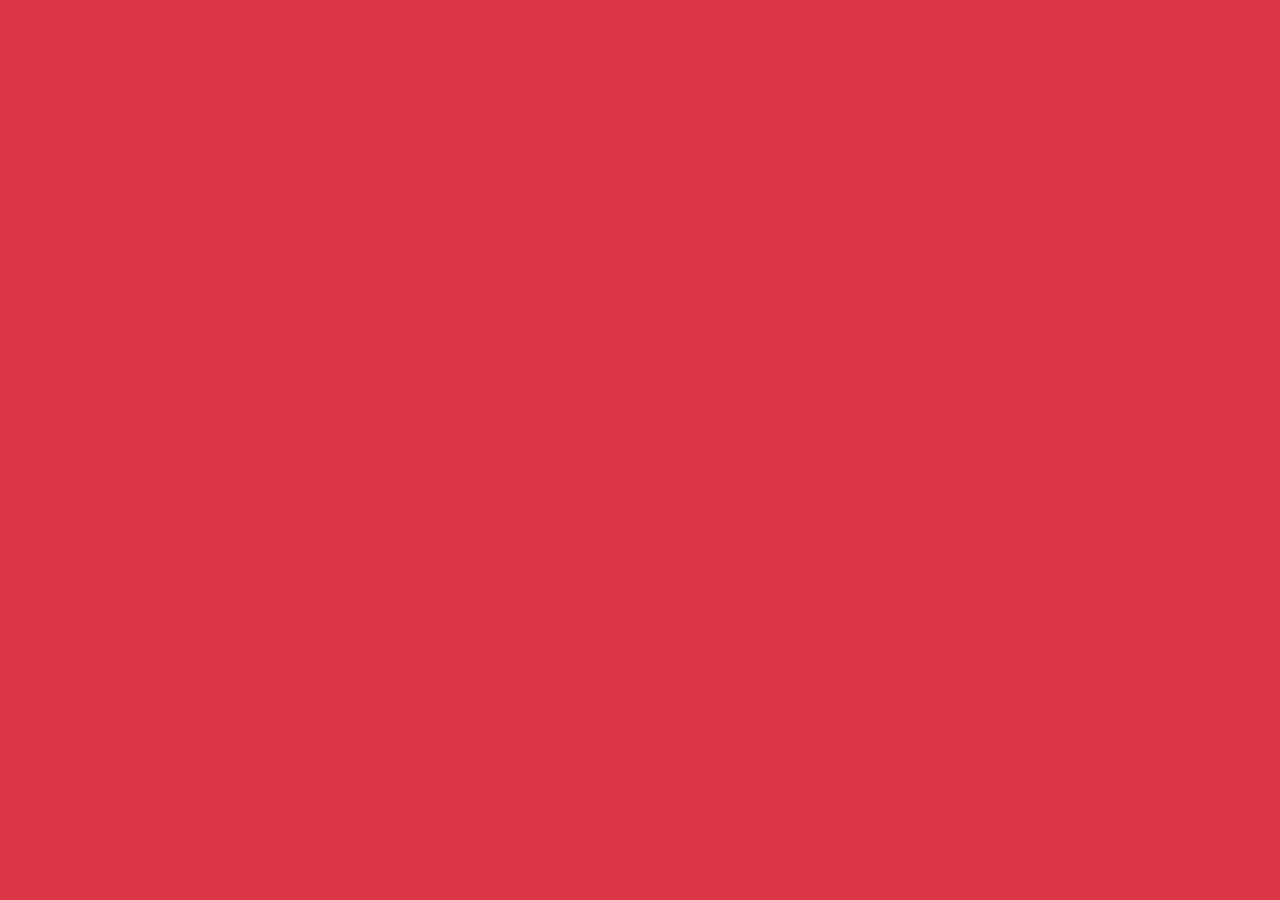
==== project name/index.html @ 794baa77 "add my task" ====
<!DOCTYPE html>
<html lang="en">
<head>
    <meta charset="UTF-8">
    <meta name="viewport" content="width=device-width, initial-scale=1.0">
    <title>Document</title>
    <link rel="stylesheet" href="css/bootstrap.min.css">
</head>
<body class="bg-danger">
    

    <script src="js/bootstrap.min.js"></script>
</body>
</html>
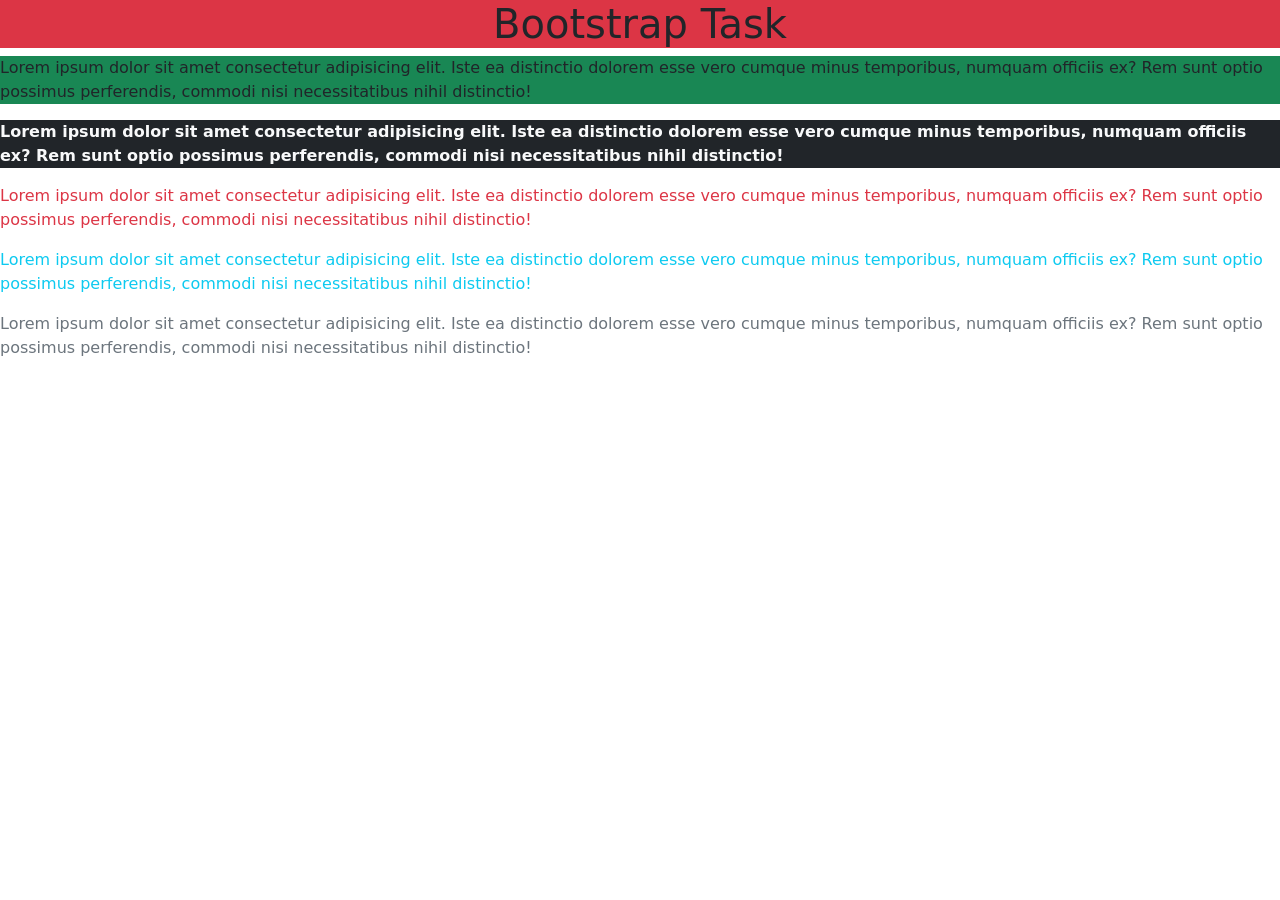
==== commit 8b79a69e: "add my project" ====
--- a/project name/index.html
+++ b/project name/index.html
@@ -6,8 +6,24 @@
     <title>Document</title>
     <link rel="stylesheet" href="css/bootstrap.min.css">
 </head>
-<body class="bg-danger">
-    
+<body>
+    <h1 class="bg-danger text-center">Bootstrap Task</h1>
+    <p class="bg-success">
+        Lorem ipsum dolor sit amet consectetur adipisicing elit. Iste ea distinctio dolorem esse vero cumque minus temporibus, numquam officiis ex? Rem sunt optio possimus perferendis, commodi nisi necessitatibus nihil distinctio!
+    </p>
+    <p class="bg-dark text-light fw-bold">
+        Lorem ipsum dolor sit amet consectetur adipisicing elit. Iste ea distinctio dolorem esse vero cumque minus temporibus, numquam officiis ex? Rem sunt optio possimus perferendis, commodi nisi necessitatibus nihil distinctio!
+    </p>
+    <p class="text-danger dicuration-italic">
+        Lorem ipsum dolor sit amet consectetur adipisicing elit. Iste ea distinctio dolorem esse vero cumque minus temporibus, numquam officiis ex? Rem sunt optio possimus perferendis, commodi nisi necessitatibus nihil distinctio!
+    </p>
+    <p class="text-info">
+        Lorem ipsum dolor sit amet consectetur adipisicing elit. Iste ea distinctio dolorem esse vero cumque minus temporibus, numquam officiis ex? Rem sunt optio possimus perferendis, commodi nisi necessitatibus nihil distinctio!
+    </p>
+    <p class="text-secondary">
+        Lorem ipsum dolor sit amet consectetur adipisicing elit. Iste ea distinctio dolorem esse vero cumque minus temporibus, numquam officiis ex? Rem sunt optio possimus perferendis, commodi nisi necessitatibus nihil distinctio!
+    </p>
+
 
     <script src="js/bootstrap.min.js"></script>
 </body>
